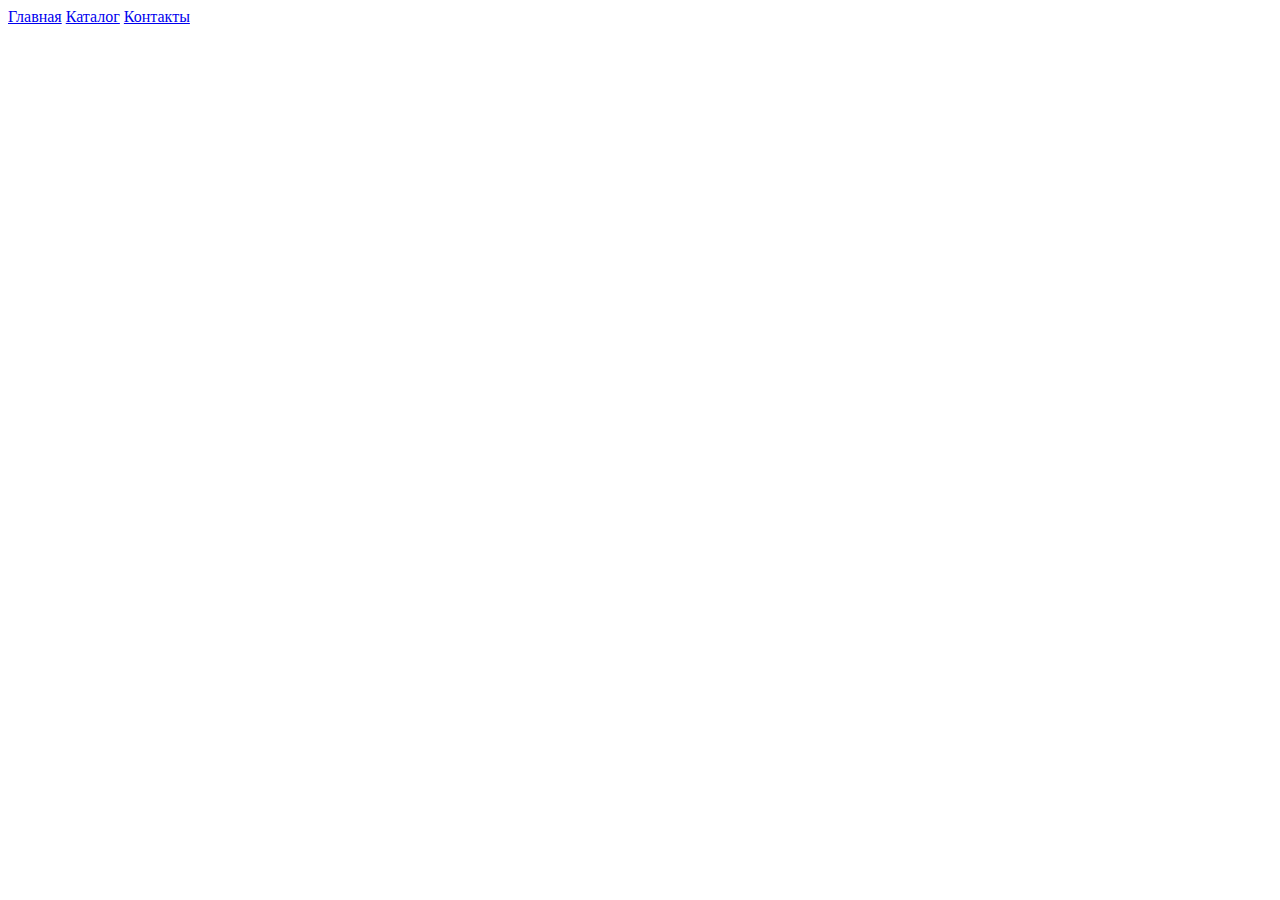
==== contacts.html @ ead30293 "initial commit" ====
<!DOCTYPE html>
<html lang="ru">
<head>
    <meta charset="UTF-8">
    <meta name="viewport" content="width=device-width, initial-scale=1.0">
    <title>Contacts</title>
</head>
<body>
    <a href="index.html">Главная</a>
    <a href="Catalogue/catalog.html">Каталог</a>
    <a href="contacts.html">Контакты</a>
</body>
</html>
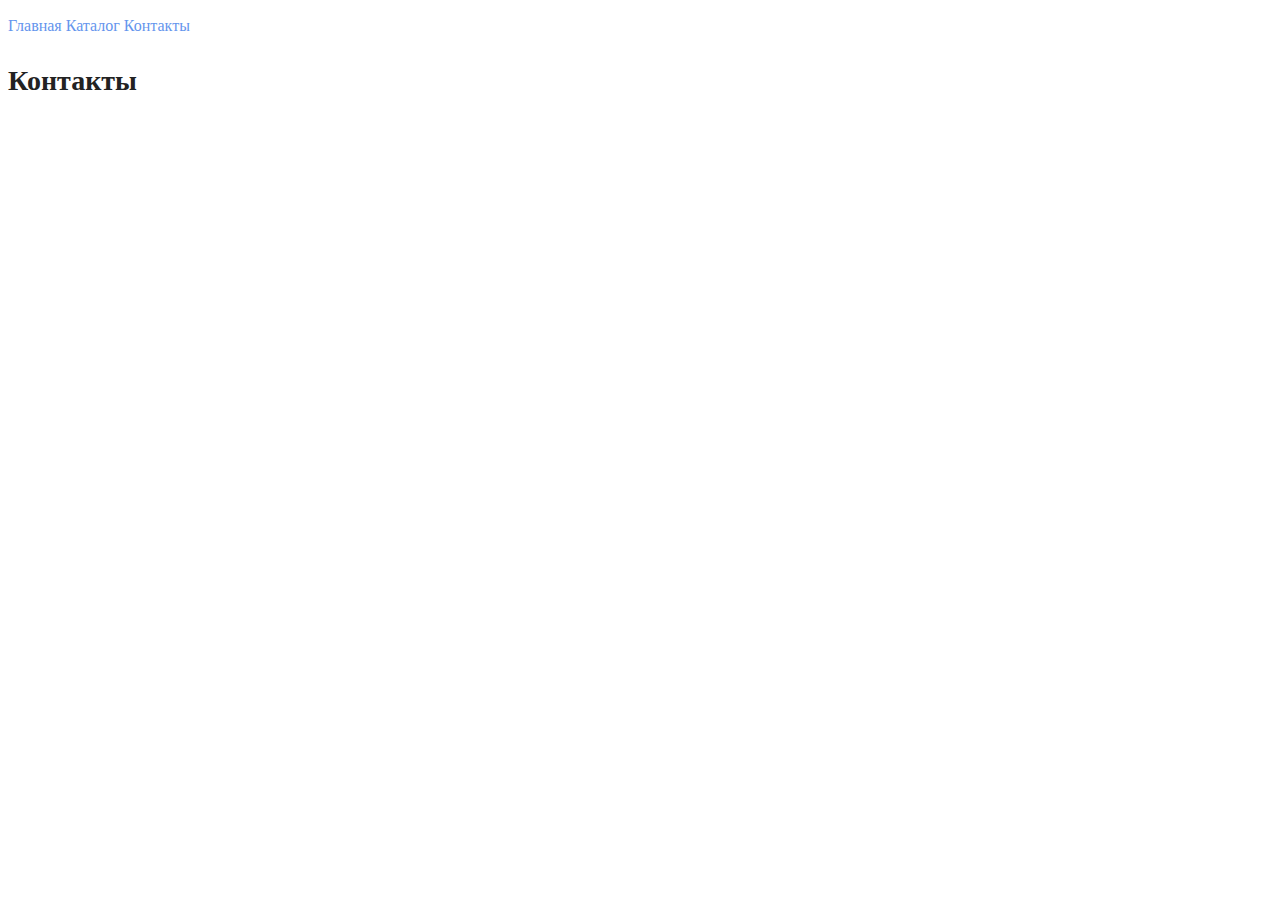
==== commit c3b05781: "hw2 done" ====
--- a/contacts.html
+++ b/contacts.html
@@ -4,10 +4,12 @@
     <meta charset="UTF-8">
     <meta name="viewport" content="width=device-width, initial-scale=1.0">
     <title>Contacts</title>
+    <link rel="stylesheet" href="style.css">
 </head>
 <body>
-    <a href="index.html">Главная</a>
-    <a href="Catalogue/catalog.html">Каталог</a>
-    <a href="contacts.html">Контакты</a>
+    <a class="link" href="index.html">Главная</a>
+    <a class="link" href="Catalogue/catalog.html">Каталог</a>
+    <a class="link" href="contacts.html">Контакты</a>
+    <h1 class="header1">Контакты</h1>
 </body>
 </html>--- a/style.css
+++ b/style.css
@@ -0,0 +1,29 @@
+a {
+    text-decoration: none;
+}
+.link {
+    color: cornflowerblue;
+    font-size: 16px;
+    line-height: 36px;
+
+}
+.header1 {
+    color: #222222;
+    font-size: 28px;
+    line-height: 36px;
+    font-weight: bold;
+}
+.text {
+    font-style: normal;
+    font-weight: 300;
+    font-size: 18px;
+    left: 30px;
+    color: #7D7987;
+}
+.subtitle {
+    color: coral;
+    font-style: normal;
+    font-weight: 700;
+    font-size: 36px;
+    line-height: 80px;
+}
